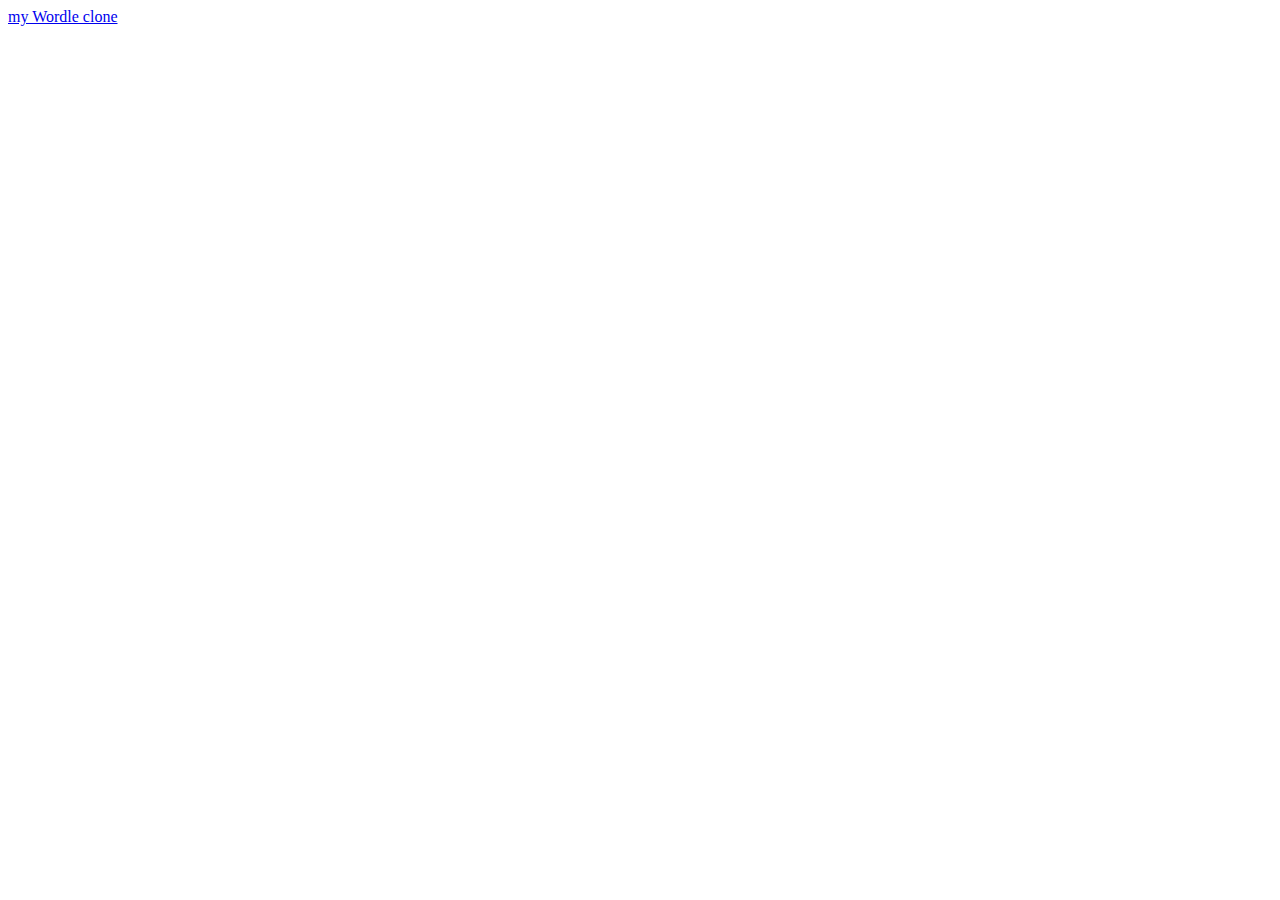
==== index.html @ 8e7a8a77 "initial commit" ====
<!DOCTYPE html>
<html lang="en">
<head>
    <meta charset="UTF-8">
    <meta http-equiv="X-UA-Compatible" content="IE=edge">
    <meta name="viewport" content="width=device-width, initial-scale=1.0">
    <title></title>
</head>
<body>
    <a href="./ohmywordle/index.html">my Wordle clone</a>
</body> 
</html>
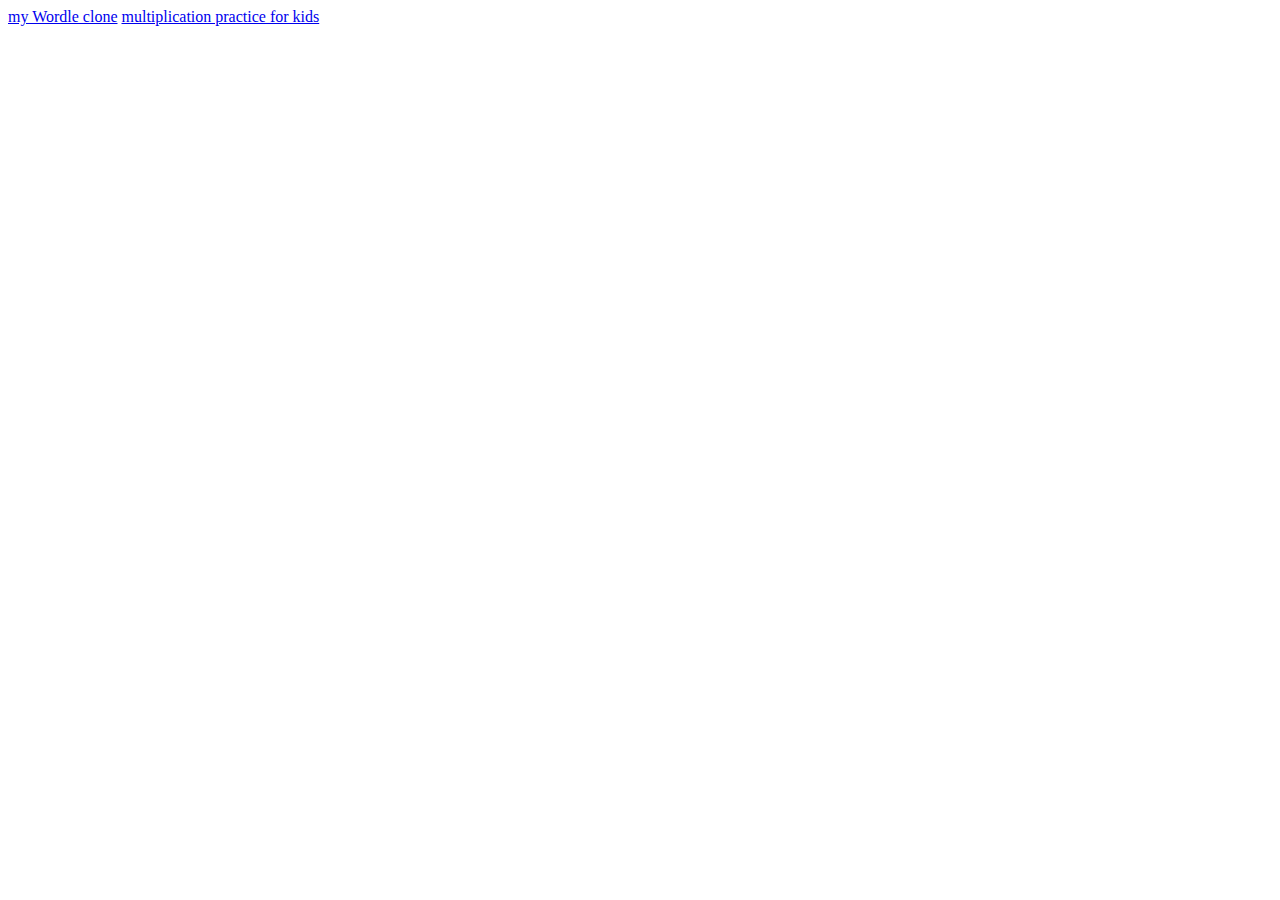
==== commit 3aceeabb: "added multiplication practice link" ====
--- a/index.html
+++ b/index.html
@@ -8,5 +8,6 @@
 </head>
 <body>
     <a href="./ohmywordle/index.html">my Wordle clone</a>
+    <a href="./multiplication/multiplication.html">multiplication practice for kids</a>
 </body> 
 </html>
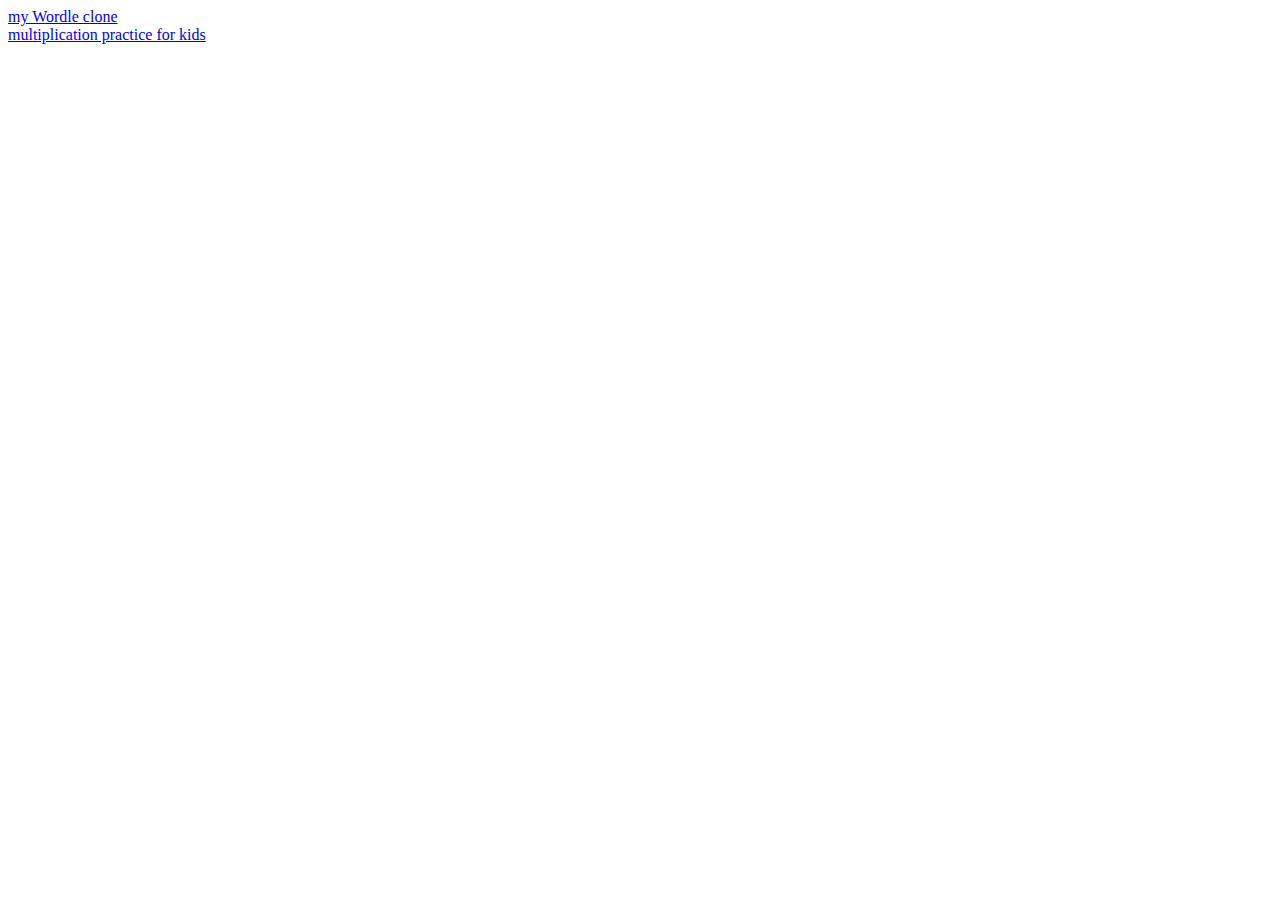
==== commit 03d82abf: "added multiplication practice link" ====
--- a/index.html
+++ b/index.html
@@ -8,6 +8,7 @@
 </head>
 <body>
     <a href="./ohmywordle/index.html">my Wordle clone</a>
+    <br>
     <a href="./multiplication/multiplication.html">multiplication practice for kids</a>
 </body> 
 </html>
